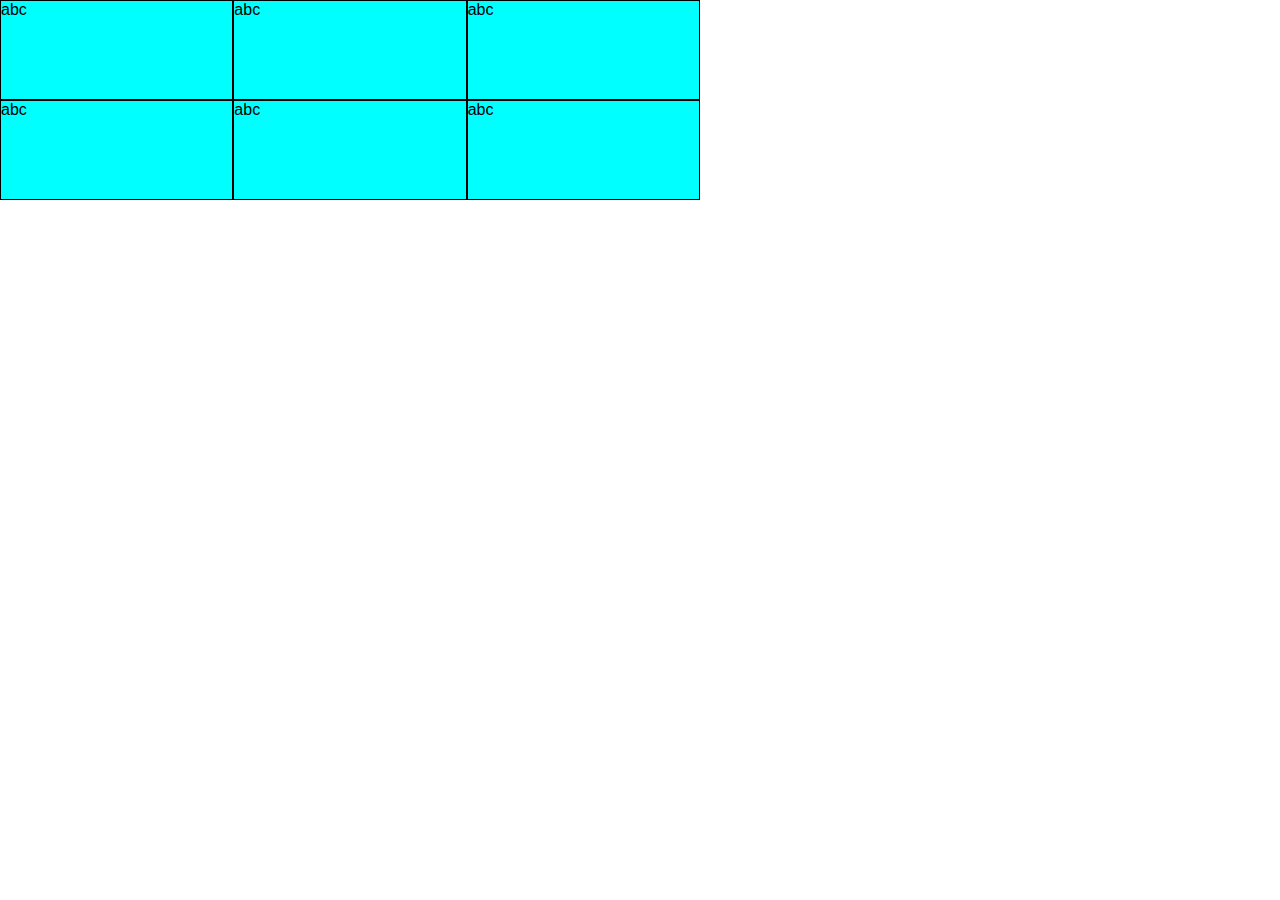
==== boxtest.html @ 16915567 "firstcommit" ====
<!DOCTYPE html>
<html lang="en">
<head>
    <meta charset="UTF-8">
    <meta http-equiv="X-UA-Compatible" content="IE=edge">
    <meta name="viewport" content="width=device-width, initial-scale=1.0">
    <title>Document</title>
    <link rel="stylesheet" href="style.css">
</head>
<body>
    <div id="big">
        <div class="medium">abc</div>
        <div class="medium">abc</div>
        <div class="medium">abc</div>
        <div class="medium">abc</div>
        <div class="medium">abc</div>
        <div class="medium">abc</div>
    </div>
    
</body>
</html>
---- style.css ----
*, ::before, ::after{
    box-sizing: border-box;
    margin: 0;
    padding: 0;
}

body{
    font-family: Arial, Helvetica, sans-serif;
}

.container-grille{
    height: 100vh;
    width: 100%;
    display: grid ;
    grid-template-columns: 200px 2fr;
    grid-template-rows: auto 2fr;

}

header{
    grid-column: span 3;
    padding: 30px;
    text-align: center;
    font-size: 22px;
    background-color: blueviolet;
    color: white;
}

main{
    padding: 20px;
    text-align: center;
}

nav{
    background-color: rgb(223, 106, 28);
}

.liste-sidenav{
list-style-type: none;    
max-height: 650px;
display: flex;
flex-direction: column;
color:black
}

.liste-sidenav li{
    height: 70px;
    display: flex;
    justify-content: center;
    align-items: center;
}

.liste-sidenav li a{
    font-size: 18px;
    color: #f1f1f1;
}
h1{
    margin-bottom: 15px;
}



footer{
    height: 50px;
    padding: 20px;
    justify-content: center;
    align-items: center;
    background-color: pink;
    grid-column: span 3;
    text-align: center;
    color:grey
}

@media screen and (max-width: 1000px) {
    .container-grille{
        display:flex;
        flex-direction: column;
    }
    .liste-sidenav{
        flex-direction: row;
        justify-content: center;
    }

    .liste-sidenav li{
        margin:0 10px;
    }
    main p{
        min-height: 610px;
    }
}

@media screen and (max-width:500px) {
    .liste-sidenav li a{
        margin: 0 5px;
        font-size: 12px;
        color: aqua;
    }
    
}

.medium{
    height:100px;
    border: 1px solid;
    background-color: aqua;
    width: auto;
    transition: 1s;
}

#big{
    width: 700px;
    display: grid;
    grid-template-columns: 1fr 1fr 1fr;
    transition: 1s;
}

@media screen and (max-width:1000px) {

    #big{
        width: 500px;
        display: grid;
        grid-template-columns: 1fr 1fr;
        background-color: red;
        transition: 1s;
    }
    .medium{
        background-color: blueviolet;
        transition: 1s;
    }
}
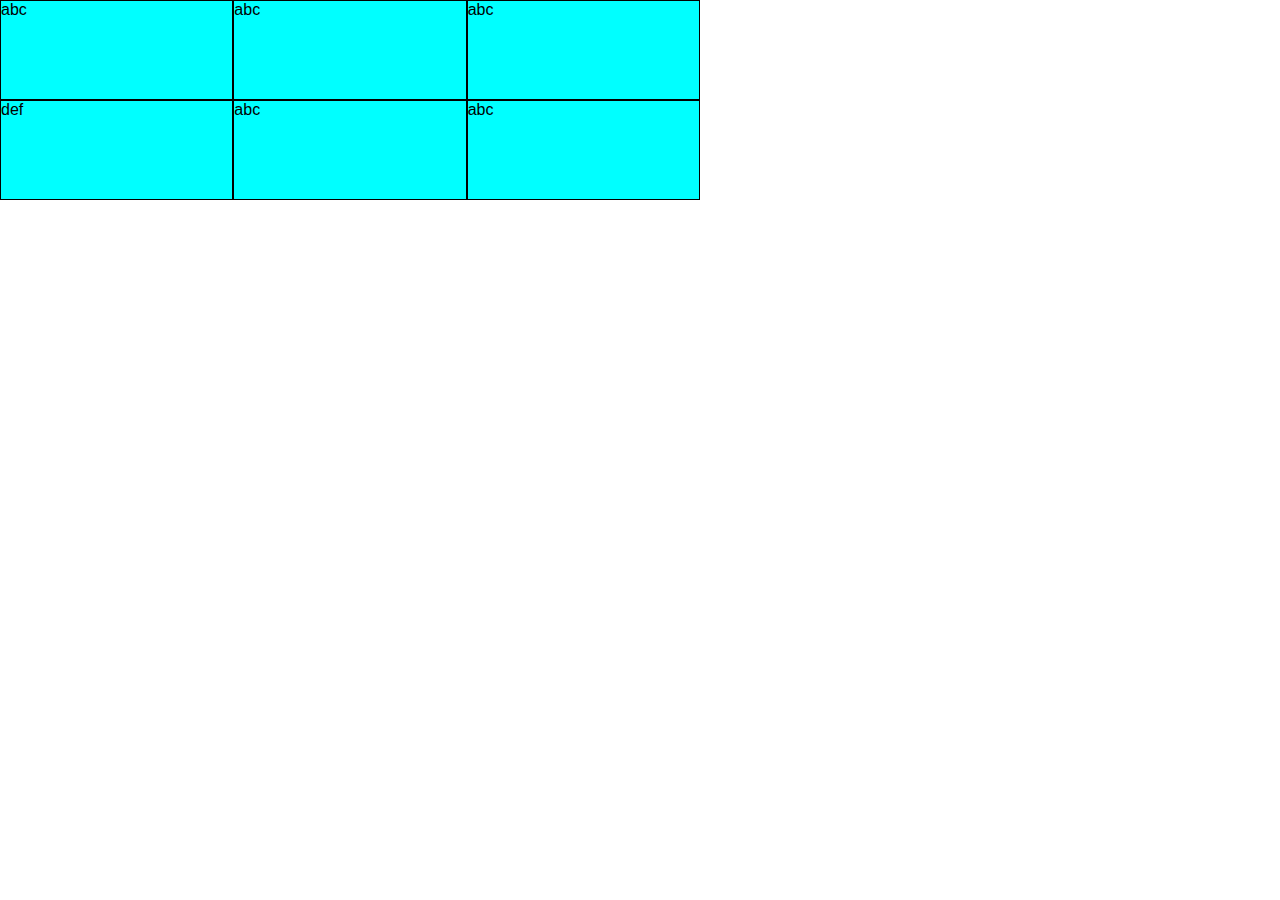
==== commit 15a02063: "ajout de media queries pour grossir le site" ====
--- a/boxtest.html
+++ b/boxtest.html
@@ -12,7 +12,7 @@
         <div class="medium">abc</div>
         <div class="medium">abc</div>
         <div class="medium">abc</div>
-        <div class="medium">abc</div>
+        <div class="medium">def</div>
         <div class="medium">abc</div>
         <div class="medium">abc</div>
     </div>
